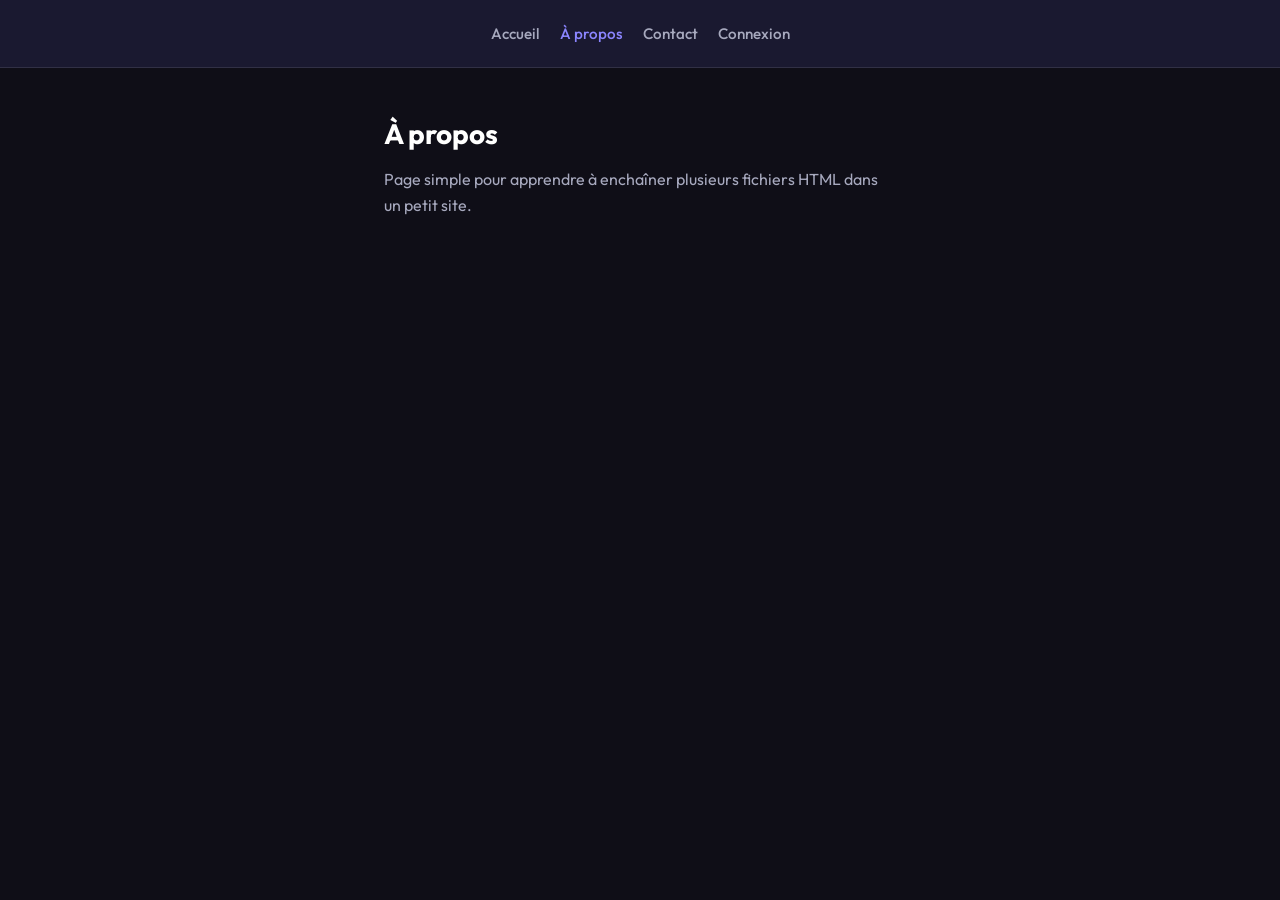
==== about.html @ 1b13258e "ajout" ====
<!DOCTYPE html>
<html lang="fr">
<head>
    <meta charset="UTF-8">
    <meta name="viewport" content="width=device-width, initial-scale=1.0">
    <title>À propos</title>
    <link rel="stylesheet" href="index.css">
</head>
<body>
    <nav class="site-nav" aria-label="Navigation principale">
        <a href="index.html">Accueil</a>
        <a href="about.html" aria-current="page">À propos</a>
        <a href="contact.html">Contact</a>
        <a href="login.html">Connexion</a>
    </nav>
    <main class="simple-page">
        <h1>À propos</h1>
        <p>Page simple pour apprendre à enchaîner plusieurs fichiers HTML dans un petit site.</p>
    </main>
</body>
</html>
---- index.css ----
@import url('https://fonts.googleapis.com/css2?family=Outfit:wght@300;400;500;600;700;800&display=swap');

/* ===== CSS VARIABLES ===== */
:root {
  --primary: #6c63ff;
  --primary-dark: #5a52d5;
  --primary-light: #8b85ff;
  --secondary: #ff6584;
  --accent: #43e97b;
  --dark: #0f0e17;
  --dark-2: #1a1930;
  --dark-3: #252440;
  --glass: rgba(255, 255, 255, 0.05);
  --glass-border: rgba(255, 255, 255, 0.1);
  --text-light: #fffffe;
  --text-muted: #a7a9be;
  --gradient: linear-gradient(135deg, #6c63ff 0%, #ff6584 100%);
  --gradient-2: linear-gradient(135deg, #43e97b 0%, #38f9d7 100%);
  --shadow: 0 20px 60px rgba(108, 99, 255, 0.3);
  --radius: 16px;
  --radius-sm: 8px;
  --transition: all 0.3s cubic-bezier(0.4, 0, 0.2, 1);
}

/* ===== RESET ===== */
*, *::before, *::after {
  margin: 0;
  padding: 0;
  box-sizing: border-box;
}

html {
  scroll-behavior: smooth;
}

body {
  font-family: 'Outfit', sans-serif;
  background-color: var(--dark);
  color: var(--text-light);
  min-height: 100vh;
  overflow-x: hidden;
}

a {
  text-decoration: none;
  color: inherit;
}

ul {
  list-style: none;
}

img {
  max-width: 100%;
}

/* ===== SCROLLBAR ===== */
::-webkit-scrollbar {
  width: 6px;
}
::-webkit-scrollbar-track {
  background: var(--dark-2);
}
::-webkit-scrollbar-thumb {
  background: var(--primary);
  border-radius: 999px;
}

/* ===== NAVBAR ===== */
.navbar {
  position: fixed;
  top: 0;
  left: 0;
  width: 100%;
  z-index: 1000;
  padding: 20px 60px;
  display: flex;
  align-items: center;
  justify-content: space-between;
  background: rgba(15, 14, 23, 0.8);
  backdrop-filter: blur(20px);
  border-bottom: 1px solid var(--glass-border);
  transition: var(--transition);
}

.navbar.scrolled {
  padding: 14px 60px;
  background: rgba(15, 14, 23, 0.98);
}

.nav-logo {
  font-size: 1.5rem;
  font-weight: 800;
  background: var(--gradient);
  -webkit-background-clip: text;
  -webkit-text-fill-color: transparent;
  background-clip: text;
  letter-spacing: -0.5px;
}

.nav-links {
  display: flex;
  align-items: center;
  gap: 40px;
}

.nav-links a {
  font-size: 0.95rem;
  font-weight: 500;
  color: var(--text-muted);
  position: relative;
  transition: var(--transition);
}

.nav-links a::after {
  content: '';
  position: absolute;
  bottom: -4px;
  left: 0;
  width: 0;
  height: 2px;
  background: var(--gradient);
  border-radius: 999px;
  transition: var(--transition);
}

.nav-links a:hover,
.nav-links a.active {
  color: var(--text-light);
}

.nav-links a:hover::after,
.nav-links a.active::after {
  width: 100%;
}

.nav-cta {
  background: var(--gradient) !important;
  -webkit-background-clip: unset !important;
  -webkit-text-fill-color: unset !important;
  background-clip: unset !important;
  color: white !important;
  padding: 10px 24px;
  border-radius: 999px;
  font-weight: 600;
  font-size: 0.9rem !important;
  transition: var(--transition) !important;
  box-shadow: 0 4px 20px rgba(108, 99, 255, 0.4);
}

.nav-cta:hover {
  transform: translateY(-2px);
  box-shadow: 0 8px 30px rgba(108, 99, 255, 0.6) !important;
}

.nav-cta::after {
  display: none !important;
}

/* ===== HERO SECTION ===== */
.hero {
  min-height: 100vh;
  display: flex;
  align-items: center;
  justify-content: center;
  padding: 100px 60px 60px;
  position: relative;
  overflow: hidden;
  text-align: center;
}

.hero-bg {
  position: absolute;
  inset: 0;
  z-index: 0;
}

.hero-bg .blob {
  position: absolute;
  border-radius: 50%;
  filter: blur(80px);
  opacity: 0.15;
  animation: float 6s ease-in-out infinite;
}

.hero-bg .blob-1 {
  width: 600px;
  height: 600px;
  background: var(--primary);
  top: -200px;
  left: -200px;
  animation-delay: 0s;
}

.hero-bg .blob-2 {
  width: 400px;
  height: 400px;
  background: var(--secondary);
  bottom: -100px;
  right: -100px;
  animation-delay: 2s;
}

.hero-bg .blob-3 {
  width: 300px;
  height: 300px;
  background: var(--accent);
  top: 50%;
  left: 50%;
  transform: translate(-50%, -50%);
  animation-delay: 4s;
}

@keyframes float {
  0%, 100% { transform: translateY(0px) scale(1); }
  50% { transform: translateY(-30px) scale(1.05); }
}

.hero-content {
  position: relative;
  z-index: 1;
  max-width: 800px;
}

.hero-badge {
  display: inline-flex;
  align-items: center;
  gap: 8px;
  background: var(--glass);
  border: 1px solid var(--glass-border);
  padding: 8px 20px;
  border-radius: 999px;
  font-size: 0.85rem;
  color: var(--text-muted);
  margin-bottom: 30px;
  backdrop-filter: blur(10px);
}

.hero-badge span {
  width: 8px;
  height: 8px;
  background: var(--accent);
  border-radius: 50%;
  animation: pulse 2s infinite;
}

@keyframes pulse {
  0%, 100% { opacity: 1; transform: scale(1); }
  50% { opacity: 0.5; transform: scale(0.8); }
}

.hero-title {
  font-size: clamp(2.5rem, 6vw, 4.5rem);
  font-weight: 800;
  line-height: 1.1;
  margin-bottom: 24px;
  letter-spacing: -1px;
}

.hero-title .gradient-text {
  background: var(--gradient);
  -webkit-background-clip: text;
  -webkit-text-fill-color: transparent;
  background-clip: text;
}

.hero-subtitle {
  font-size: 1.2rem;
  color: var(--text-muted);
  margin-bottom: 40px;
  line-height: 1.7;
  max-width: 600px;
  margin-left: auto;
  margin-right: auto;
}

.hero-buttons {
  display: flex;
  align-items: center;
  justify-content: center;
  gap: 16px;
  flex-wrap: wrap;
}

/* ===== BUTTONS ===== */
.btn {
  display: inline-flex;
  align-items: center;
  gap: 8px;
  padding: 14px 32px;
  border-radius: 999px;
  font-family: 'Outfit', sans-serif;
  font-size: 1rem;
  font-weight: 600;
  cursor: pointer;
  border: none;
  transition: var(--transition);
  text-decoration: none;
}

.btn-primary {
  background: var(--gradient);
  color: white;
  box-shadow: var(--shadow);
}

.btn-primary:hover {
  transform: translateY(-3px);
  box-shadow: 0 30px 80px rgba(108, 99, 255, 0.5);
}

.btn-outline {
  background: transparent;
  color: var(--text-light);
  border: 1px solid var(--glass-border);
  backdrop-filter: blur(10px);
}

.btn-outline:hover {
  background: var(--glass);
  border-color: var(--primary-light);
  transform: translateY(-3px);
}

/* ===== SECTION ===== */
.section {
  padding: 100px 60px;
}

.section-header {
  text-align: center;
  margin-bottom: 60px;
}

.section-tag {
  display: inline-block;
  background: rgba(108, 99, 255, 0.1);
  border: 1px solid rgba(108, 99, 255, 0.3);
  color: var(--primary-light);
  padding: 6px 16px;
  border-radius: 999px;
  font-size: 0.8rem;
  font-weight: 600;
  text-transform: uppercase;
  letter-spacing: 2px;
  margin-bottom: 16px;
}

.section-title {
  font-size: clamp(2rem, 4vw, 3rem);
  font-weight: 800;
  line-height: 1.2;
  margin-bottom: 16px;
  letter-spacing: -0.5px;
}

.section-desc {
  font-size: 1.1rem;
  color: var(--text-muted);
  max-width: 600px;
  margin: 0 auto;
  line-height: 1.7;
}

/* ===== CARDS ===== */
.cards-grid {
  display: grid;
  grid-template-columns: repeat(auto-fit, minmax(300px, 1fr));
  gap: 24px;
}

.card {
  background: var(--glass);
  border: 1px solid var(--glass-border);
  border-radius: var(--radius);
  padding: 36px;
  backdrop-filter: blur(10px);
  transition: var(--transition);
  position: relative;
  overflow: hidden;
}

.card::before {
  content: '';
  position: absolute;
  top: 0;
  left: 0;
  right: 0;
  height: 2px;
  background: var(--gradient);
  opacity: 0;
  transition: var(--transition);
}

.card:hover {
  transform: translateY(-8px);
  border-color: rgba(108, 99, 255, 0.3);
  box-shadow: 0 30px 60px rgba(0, 0, 0, 0.3);
}

.card:hover::before {
  opacity: 1;
}

.card-icon {
  width: 60px;
  height: 60px;
  border-radius: var(--radius-sm);
  display: flex;
  align-items: center;
  justify-content: center;
  font-size: 1.8rem;
  margin-bottom: 20px;
  background: rgba(108, 99, 255, 0.1);
}

.card-title {
  font-size: 1.25rem;
  font-weight: 700;
  margin-bottom: 12px;
}

.card-text {
  color: var(--text-muted);
  line-height: 1.7;
  font-size: 0.95rem;
}

/* ===== STATS ===== */
.stats-grid {
  display: grid;
  grid-template-columns: repeat(auto-fit, minmax(200px, 1fr));
  gap: 24px;
  margin-top: 60px;
}

.stat-card {
  text-align: center;
  padding: 40px 24px;
  background: var(--glass);
  border: 1px solid var(--glass-border);
  border-radius: var(--radius);
  backdrop-filter: blur(10px);
  transition: var(--transition);
}

.stat-card:hover {
  transform: translateY(-5px);
  border-color: rgba(108, 99, 255, 0.3);
}

.stat-number {
  font-size: 3rem;
  font-weight: 800;
  background: var(--gradient);
  -webkit-background-clip: text;
  -webkit-text-fill-color: transparent;
  background-clip: text;
  line-height: 1;
  margin-bottom: 8px;
}

.stat-label {
  font-size: 0.95rem;
  color: var(--text-muted);
  font-weight: 500;
}

/* ===== FOOTER ===== */
.footer {
  padding: 60px;
  border-top: 1px solid var(--glass-border);
  text-align: center;
}

.footer-logo {
  font-size: 1.8rem;
  font-weight: 800;
  background: var(--gradient);
  -webkit-background-clip: text;
  -webkit-text-fill-color: transparent;
  background-clip: text;
  margin-bottom: 20px;
}

.footer-links {
  display: flex;
  align-items: center;
  justify-content: center;
  gap: 32px;
  margin-bottom: 30px;
  flex-wrap: wrap;
}

.footer-links a {
  color: var(--text-muted);
  font-size: 0.95rem;
  transition: var(--transition);
}

.footer-links a:hover {
  color: var(--primary-light);
}

.footer-copy {
  color: var(--text-muted);
  font-size: 0.85rem;
}

/* ===== FORM STYLES ===== */
.form-group {
  display: flex;
  flex-direction: column;
  gap: 8px;
  margin-bottom: 20px;
}

.form-group label {
  font-size: 0.9rem;
  font-weight: 500;
  color: var(--text-muted);
}

.form-group input,
.form-group textarea,
.form-group select {
  background: var(--glass);
  border: 1px solid var(--glass-border);
  border-radius: var(--radius-sm);
  padding: 14px 18px;
  font-family: 'Outfit', sans-serif;
  font-size: 1rem;
  color: var(--text-light);
  outline: none;
  transition: var(--transition);
  backdrop-filter: blur(10px);
}

.form-group input:focus,
.form-group textarea:focus {
  border-color: var(--primary);
  box-shadow: 0 0 0 3px rgba(108, 99, 255, 0.15);
}

.form-group textarea {
  resize: vertical;
  min-height: 120px;
}

.form-group input::placeholder,
.form-group textarea::placeholder {
  color: rgba(167, 169, 190, 0.5);
}

/* ===== PAGE HERO ===== */
.page-hero {
  padding: 160px 60px 80px;
  text-align: center;
  position: relative;
  overflow: hidden;
}

.page-hero::before {
  content: '';
  position: absolute;
  top: 0;
  left: 50%;
  transform: translateX(-50%);
  width: 600px;
  height: 600px;
  background: radial-gradient(circle, rgba(108, 99, 255, 0.15) 0%, transparent 70%);
  pointer-events: none;
}

/* ===== ALERT ===== */
.alert {
  padding: 14px 20px;
  border-radius: var(--radius-sm);
  margin-bottom: 20px;
  font-size: 0.9rem;
  font-weight: 500;
  display: none;
}

.alert.show {
  display: block;
}

.alert-error {
  background: rgba(255, 101, 132, 0.1);
  border: 1px solid rgba(255, 101, 132, 0.3);
  color: #ff6584;
}

.alert-success {
  background: rgba(67, 233, 123, 0.1);
  border: 1px solid rgba(67, 233, 123, 0.3);
  color: var(--accent);
}

/* ===== RESPONSIVE ===== */
@media (max-width: 768px) {
  .navbar {
    padding: 16px 24px;
  }
  .nav-links {
    display: none;
  }
  .hero, .section {
    padding: 100px 24px 60px;
  }
  .page-hero {
    padding: 140px 24px 60px;
  }
  .footer {
    padding: 40px 24px;
  }
}

/* ===== SITE NAV (pages simples) ===== */
.site-nav {
  display: flex;
  flex-wrap: wrap;
  gap: 12px 20px;
  justify-content: center;
  padding: 24px;
  border-bottom: 1px solid var(--glass-border);
  background: var(--dark-2);
}

.site-nav a {
  font-size: 0.95rem;
  font-weight: 500;
  color: var(--text-muted);
  transition: var(--transition);
}

.site-nav a:hover,
.site-nav a[aria-current="page"] {
  color: var(--primary-light);
}

/* ===== LOGIN / HOME (étape par étape) ===== */
.simple-page {
  max-width: 560px;
  margin: 0 auto;
  padding: 48px 24px 80px;
}

.simple-page h1 {
  margin-bottom: 16px;
  font-size: 1.75rem;
}

.simple-page p {
  color: var(--text-muted);
  line-height: 1.6;
}

.login-page,
.home-page {
  max-width: 400px;
  margin: 0 auto;
  padding: 80px 24px;
}

.login-page h1,
.home-page h1 {
  margin-bottom: 24px;
  font-size: 1.75rem;
}

.login-page form {
  display: flex;
  flex-direction: column;
  gap: 12px;
}

.login-page label {
  font-size: 0.9rem;
  color: var(--text-muted);
}

.login-page input,
.login-page textarea {
  padding: 12px 14px;
  border-radius: var(--radius-sm);
  border: 1px solid var(--glass-border);
  background: var(--dark-2);
  color: var(--text-light);
  font-family: inherit;
}

.login-page textarea {
  resize: vertical;
  min-height: 120px;
}

.login-page button {
  margin-top: 8px;
  padding: 12px 20px;
  border: none;
  border-radius: var(--radius-sm);
  background: var(--gradient);
  color: var(--text-light);
  font-weight: 600;
  font-family: inherit;
  cursor: pointer;
}

.login-hint {
  margin-top: 20px;
  font-size: 0.85rem;
  color: var(--text-muted);
}

.login-hint code {
  color: var(--primary-light);
}

.home-page a {
  display: inline-block;
  margin-top: 16px;
  color: var(--primary-light);
  text-decoration: underline;
}
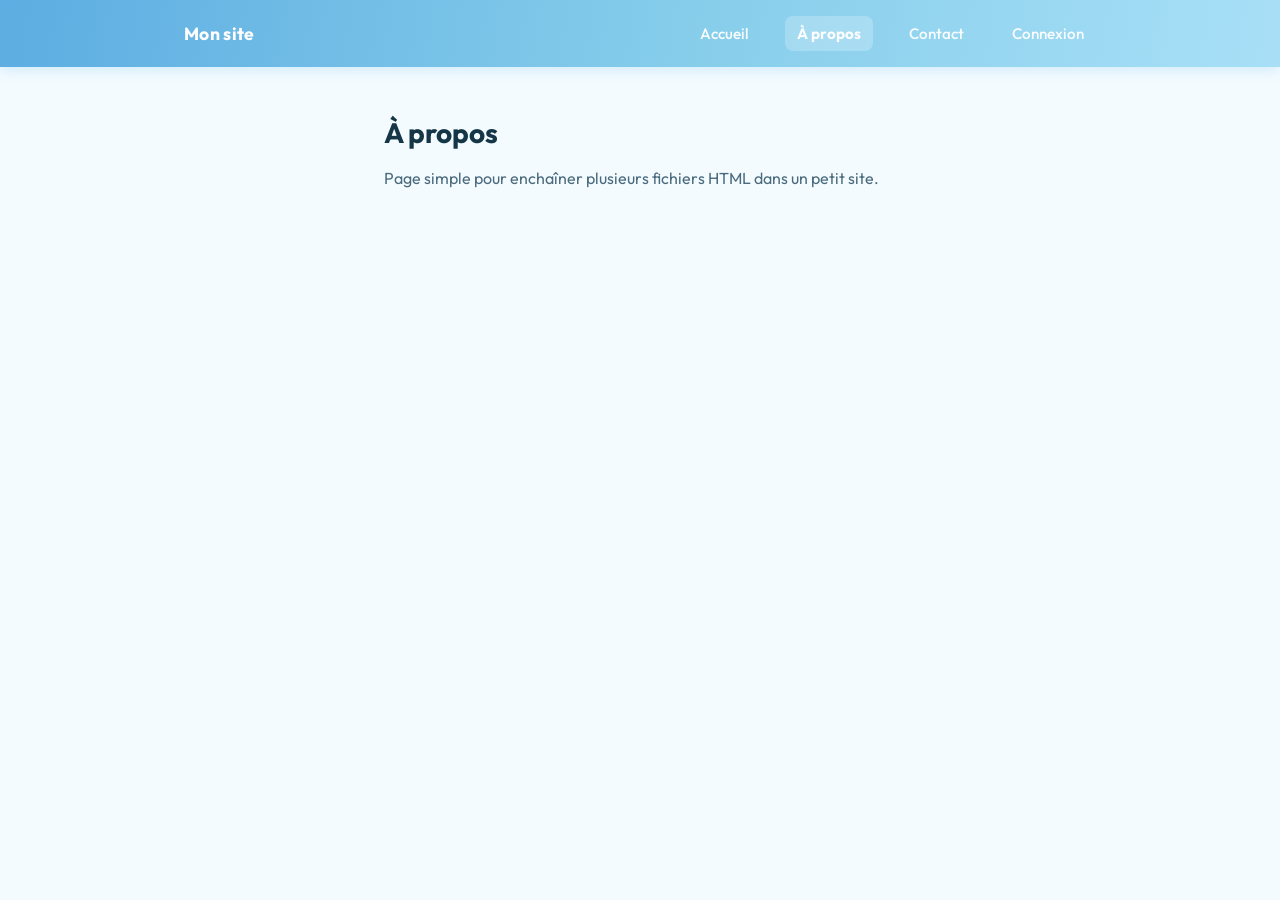
==== commit c994a474: "modif" ====
--- a/about.html
+++ b/about.html
@@ -7,15 +7,24 @@
     <link rel="stylesheet" href="index.css">
 </head>
 <body>
-    <nav class="site-nav" aria-label="Navigation principale">
-        <a href="index.html">Accueil</a>
-        <a href="about.html" aria-current="page">À propos</a>
-        <a href="contact.html">Contact</a>
-        <a href="login.html">Connexion</a>
-    </nav>
+    <header class="top-nav">
+        <div class="top-nav__inner">
+            <a href="index.html" class="top-nav__logo">Mon site</a>
+            <button type="button" class="top-nav__burger" aria-controls="nav-menu" aria-expanded="false" aria-label="Ouvrir le menu">
+                <span></span><span></span><span></span>
+            </button>
+            <nav class="top-nav__menu" id="nav-menu" aria-label="Navigation principale">
+                <a href="index.html">Accueil</a>
+                <a href="about.html" aria-current="page">À propos</a>
+                <a href="contact.html">Contact</a>
+                <a href="login.html">Connexion</a>
+            </nav>
+        </div>
+    </header>
     <main class="simple-page">
         <h1>À propos</h1>
-        <p>Page simple pour apprendre à enchaîner plusieurs fichiers HTML dans un petit site.</p>
+        <p>Page simple pour enchaîner plusieurs fichiers HTML dans un petit site.</p>
     </main>
+    <script src="nav.js"></script>
 </body>
 </html>
--- a/index.css
+++ b/index.css
@@ -1,22 +1,22 @@
 @import url('https://fonts.googleapis.com/css2?family=Outfit:wght@300;400;500;600;700;800&display=swap');
 
-/* ===== CSS VARIABLES ===== */
+/* ===== CSS VARIABLES (blanc & bleu ciel) ===== */
 :root {
-  --primary: #6c63ff;
-  --primary-dark: #5a52d5;
-  --primary-light: #8b85ff;
-  --secondary: #ff6584;
-  --accent: #43e97b;
-  --dark: #0f0e17;
-  --dark-2: #1a1930;
-  --dark-3: #252440;
-  --glass: rgba(255, 255, 255, 0.05);
-  --glass-border: rgba(255, 255, 255, 0.1);
-  --text-light: #fffffe;
-  --text-muted: #a7a9be;
-  --gradient: linear-gradient(135deg, #6c63ff 0%, #ff6584 100%);
-  --gradient-2: linear-gradient(135deg, #43e97b 0%, #38f9d7 100%);
-  --shadow: 0 20px 60px rgba(108, 99, 255, 0.3);
+  --primary: #3aa8e6;
+  --primary-dark: #2a8bc4;
+  --primary-light: #87ceeb;
+  --secondary: #5dade2;
+  --accent: #5dade2;
+  --dark: #f4fbff;
+  --dark-2: #ffffff;
+  --dark-3: #e8f6fc;
+  --glass: rgba(58, 168, 230, 0.08);
+  --glass-border: rgba(58, 168, 230, 0.28);
+  --text-light: #143646;
+  --text-muted: #4a6b7d;
+  --gradient: linear-gradient(135deg, #3aa8e6 0%, #87ceeb 100%);
+  --gradient-2: linear-gradient(135deg, #5dade2 0%, #a8dff7 100%);
+  --shadow: 0 12px 40px rgba(58, 168, 230, 0.18);
   --radius: 16px;
   --radius-sm: 8px;
   --transition: all 0.3s cubic-bezier(0.4, 0, 0.2, 1);
@@ -59,10 +59,10 @@
   width: 6px;
 }
 ::-webkit-scrollbar-track {
-  background: var(--dark-2);
+  background: var(--dark-3);
 }
 ::-webkit-scrollbar-thumb {
-  background: var(--primary);
+  background: var(--primary-light);
   border-radius: 999px;
 }
 
@@ -617,27 +617,116 @@
   }
 }
 
-/* ===== SITE NAV (pages simples) ===== */
-.site-nav {
+/* ===== BARRE DE NAV (site + mobile) ===== */
+.top-nav {
+  position: sticky;
+  top: 0;
+  z-index: 1000;
+  background: linear-gradient(100deg, #5dade2 0%, #87ceeb 55%, #a8dff7 100%);
+  box-shadow: 0 2px 14px rgba(58, 168, 230, 0.22);
+}
+
+.top-nav__inner {
+  max-width: 960px;
+  margin: 0 auto;
   display: flex;
   flex-wrap: wrap;
-  gap: 12px 20px;
+  align-items: center;
+  justify-content: space-between;
+  gap: 8px 16px;
+  padding: 14px 20px;
+}
+
+.top-nav__logo {
+  font-weight: 700;
+  font-size: 1.1rem;
+  color: #ffffff;
+  letter-spacing: 0.02em;
+}
+
+.top-nav__burger {
+  display: flex;
+  flex-direction: column;
   justify-content: center;
-  padding: 24px;
-  border-bottom: 1px solid var(--glass-border);
-  background: var(--dark-2);
-}
-
-.site-nav a {
+  align-items: center;
+  gap: 5px;
+  width: 44px;
+  height: 44px;
+  margin-left: auto;
+  padding: 0;
+  border: none;
+  border-radius: var(--radius-sm);
+  background: rgba(255, 255, 255, 0.2);
+  cursor: pointer;
+}
+
+.top-nav__burger span {
+  display: block;
+  width: 20px;
+  height: 2px;
+  background: #fff;
+  border-radius: 1px;
+}
+
+.top-nav__menu {
+  display: none;
+  width: 100%;
+  flex-direction: column;
+  gap: 4px;
+  padding: 12px 0 4px;
+  border-top: 1px solid rgba(255, 255, 255, 0.35);
+}
+
+.top-nav__menu a {
   font-size: 0.95rem;
   font-weight: 500;
-  color: var(--text-muted);
-  transition: var(--transition);
-}
-
-.site-nav a:hover,
-.site-nav a[aria-current="page"] {
-  color: var(--primary-light);
+  color: rgba(255, 255, 255, 0.95);
+  padding: 10px 8px;
+  border-radius: var(--radius-sm);
+  transition: var(--transition);
+}
+
+.top-nav__menu a:hover {
+  background: rgba(255, 255, 255, 0.15);
+}
+
+.top-nav__menu a[aria-current="page"] {
+  font-weight: 700;
+  background: rgba(255, 255, 255, 0.22);
+}
+
+.top-nav.is-open .top-nav__menu {
+  display: flex;
+}
+
+@media (min-width: 768px) {
+  .top-nav__burger {
+    display: none;
+  }
+
+  .top-nav__inner {
+    flex-wrap: nowrap;
+    padding: 16px 24px;
+  }
+
+  .top-nav__menu {
+    display: flex !important;
+    flex-direction: row;
+    align-items: center;
+    width: auto;
+    margin-left: auto;
+    padding: 0;
+    border-top: none;
+    gap: 8px 24px;
+  }
+
+  .top-nav__menu a {
+    padding: 8px 12px;
+  }
+
+  .top-nav.is-open .top-nav__menu {
+    display: flex !important;
+  }
 }
 
 /* ===== LOGIN / HOME (étape par étape) ===== */
@@ -650,6 +739,7 @@
 .simple-page h1 {
   margin-bottom: 16px;
   font-size: 1.75rem;
+  color: var(--text-light);
 }
 
 .simple-page p {
@@ -659,15 +749,20 @@
 
 .login-page,
 .home-page {
-  max-width: 400px;
-  margin: 0 auto;
-  padding: 80px 24px;
+  max-width: 420px;
+  margin: 24px auto 64px;
+  padding: 32px 28px 40px;
+  background: var(--dark-2);
+  border-radius: var(--radius);
+  border: 1px solid var(--glass-border);
+  box-shadow: var(--shadow);
 }
 
 .login-page h1,
 .home-page h1 {
   margin-bottom: 24px;
   font-size: 1.75rem;
+  color: var(--text-light);
 }
 
 .login-page form {
@@ -686,7 +781,7 @@
   padding: 12px 14px;
   border-radius: var(--radius-sm);
   border: 1px solid var(--glass-border);
-  background: var(--dark-2);
+  background: var(--dark);
   color: var(--text-light);
   font-family: inherit;
 }
@@ -702,7 +797,7 @@
   border: none;
   border-radius: var(--radius-sm);
   background: var(--gradient);
-  color: var(--text-light);
+  color: #ffffff;
   font-weight: 600;
   font-family: inherit;
   cursor: pointer;
@@ -718,9 +813,16 @@
   color: var(--primary-light);
 }
 
+.home-page p {
+  color: var(--text-muted);
+  line-height: 1.55;
+  margin-bottom: 8px;
+}
+
 .home-page a {
   display: inline-block;
   margin-top: 16px;
-  color: var(--primary-light);
+  color: var(--primary-dark);
+  font-weight: 600;
   text-decoration: underline;
 }
